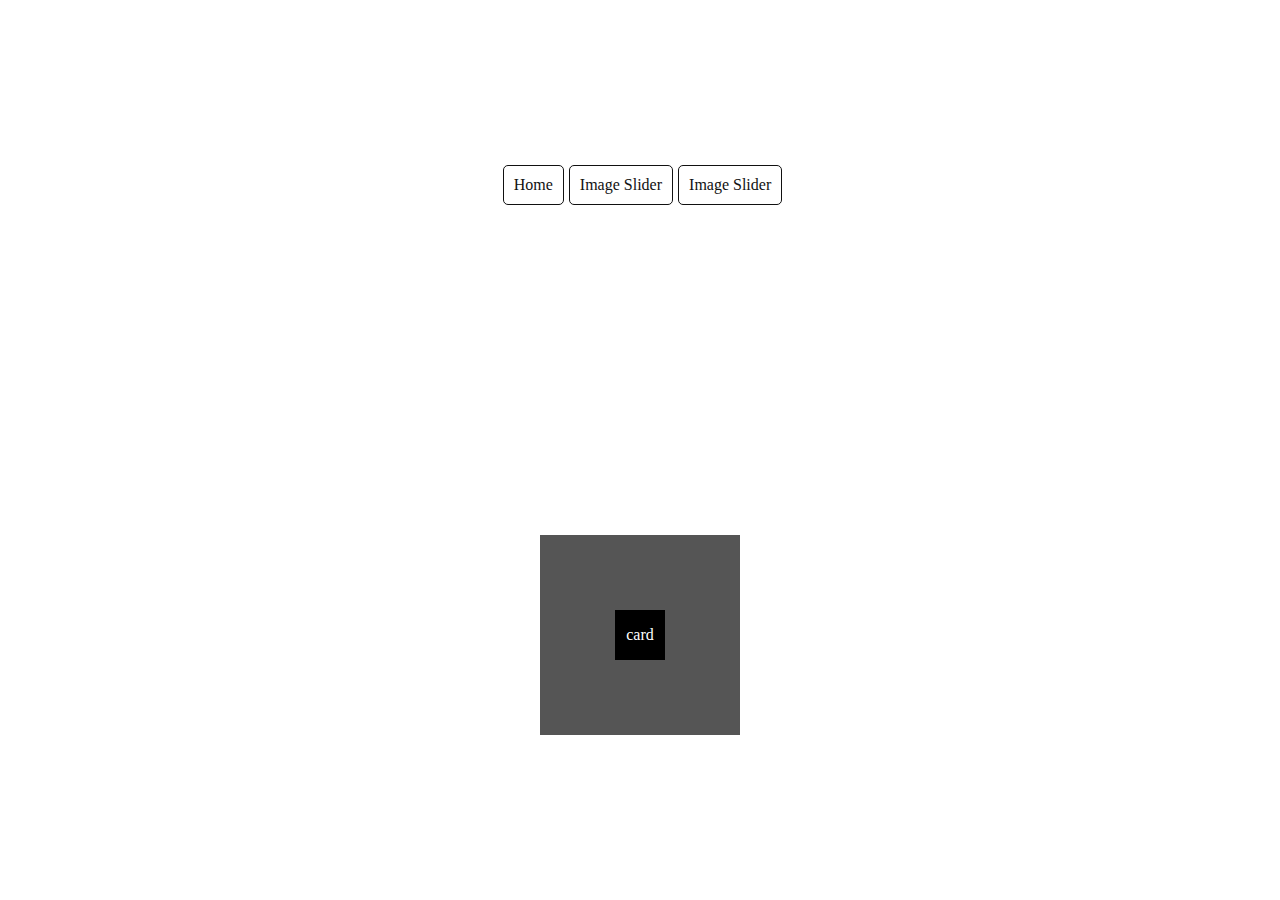
==== index.html @ 677e536d "projects files created" ====
<!DOCTYPE html>
<html lang="en">
<head>
  <meta charset="UTF-8">
  <meta name="viewport" content="width=device-width, initial-scale=1.0">
  <link rel="stylesheet" href="css/main.min.css">
  <script src="js/main.js" defer></script>
  <title> Toggle Activate/open</title>
</head>
<body>
  <div class="container">
    <header>
        <nav>
          <a href="index.html" target="_blank">Home</a>
          <a href="#">Image Slider</a>
          <a href="imgSlider.html" target="_blank">Image Slider</a>
        </nav>
        <div class="cardWrapper">
          <div class="card">
            <div class="card1">card</div>
            <div class="card2">card</div>
          </div>
        </div>

      </header>

  </div>
</body>
</html>
---- css/main.min.css ----
.container{width:100%;max-width:375px;min-height:100vh;display:grid;place-items:center}body{margin:0;padding:0;box-sizing:border-box;width:100%;height:100vh;display:grid;place-items:center}a{text-decoration:none;padding:10px;margin-left:5px;color:#111;border-radius:5px;border:1px solid #111;background-color:transparent}a:hover{color:#fff;background-color:#333}header{width:80%;height:100vh;display:grid;place-items:center;grid-template-columns:1fr}header nav{width:100%;display:flex;justify-content:center;align-items:center}header .cardWrapper{width:100%;background-color:#555;width:200px;height:200px;display:grid;place-items:center}header .cardWrapper .card{width:50px;height:50px;display:flex;justify-content:center;align-items:center;color:#fff;background-color:#ccc;position:relative}header .cardWrapper .card1{width:100%;height:100%;display:grid;place-items:center;background-color:#000;transition:all 0.75s ease-in-out}header .cardWrapper .card2{position:absolute;width:50px;height:50px;display:grid;place-items:center;background-color:transparent;color:transparent;transform:translateX(125px);transition:all 0.75s ease-in-out}header .cardWrapper .card.active .card1{transform:translateX(-125px);background-color:transparent;color:transparent}header .cardWrapper .card.active .card2{transform:translateX(0);background-color:#ddd;color:#111}
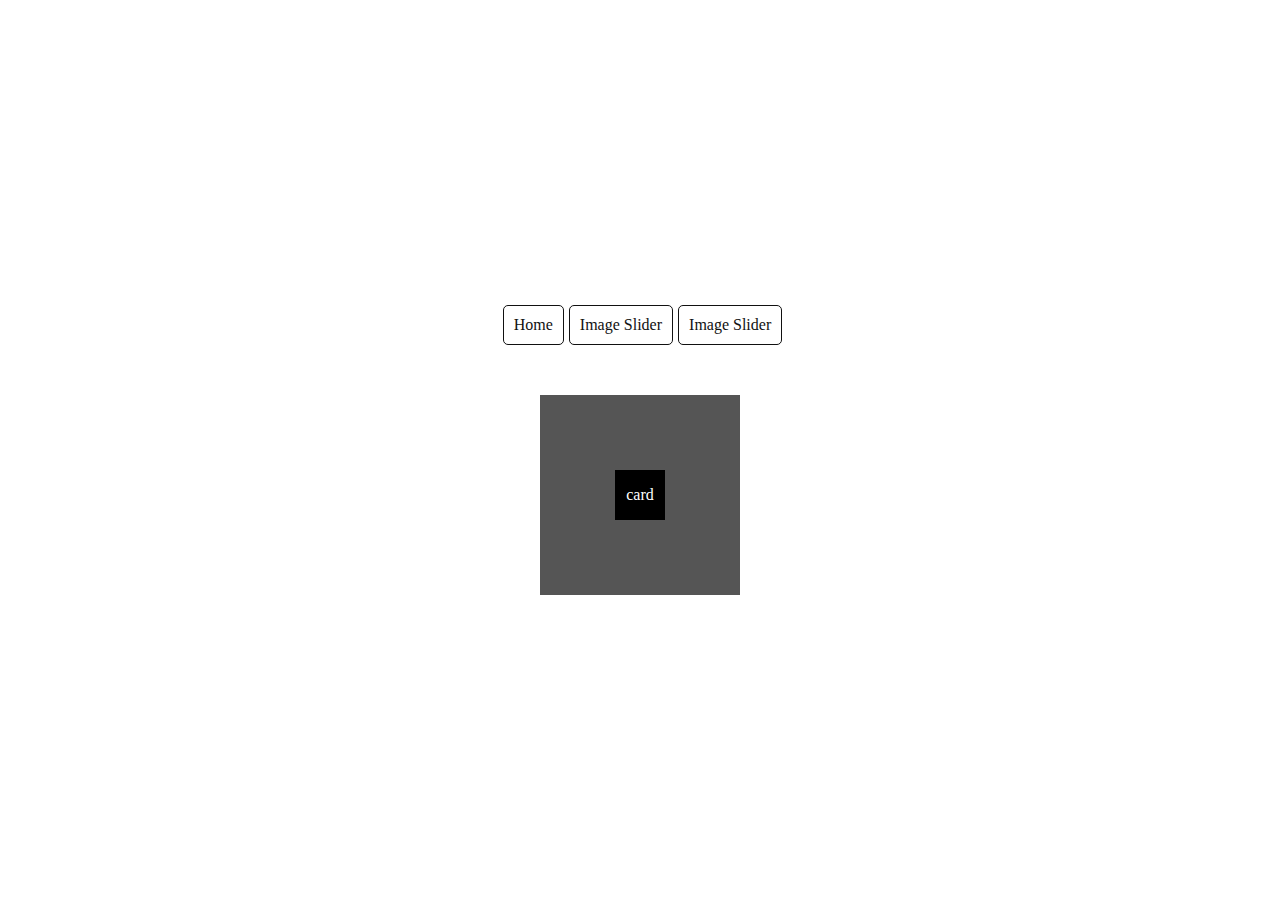
==== commit 26b50a85: "changed the styles" ====
--- a/index.html
+++ b/index.html
@@ -5,7 +5,7 @@
   <meta name="viewport" content="width=device-width, initial-scale=1.0">
   <link rel="stylesheet" href="css/main.min.css">
   <script src="js/main.js" defer></script>
-  <title> Toggle Activate/open</title>
+  <title> Animations with JS</title>
 </head>
 <body>
   <div class="container">
--- a/css/main.min.css
+++ b/css/main.min.css
@@ -1 +1 @@
-.container{width:100%;max-width:375px;min-height:100vh;display:grid;place-items:center}body{margin:0;padding:0;box-sizing:border-box;width:100%;height:100vh;display:grid;place-items:center}a{text-decoration:none;padding:10px;margin-left:5px;color:#111;border-radius:5px;border:1px solid #111;background-color:transparent}a:hover{color:#fff;background-color:#333}header{width:80%;height:100vh;display:grid;place-items:center;grid-template-columns:1fr}header nav{width:100%;display:flex;justify-content:center;align-items:center}header .cardWrapper{width:100%;background-color:#555;width:200px;height:200px;display:grid;place-items:center}header .cardWrapper .card{width:50px;height:50px;display:flex;justify-content:center;align-items:center;color:#fff;background-color:#ccc;position:relative}header .cardWrapper .card1{width:100%;height:100%;display:grid;place-items:center;background-color:#000;transition:all 0.75s ease-in-out}header .cardWrapper .card2{position:absolute;width:50px;height:50px;display:grid;place-items:center;background-color:transparent;color:transparent;transform:translateX(125px);transition:all 0.75s ease-in-out}header .cardWrapper .card.active .card1{transform:translateX(-125px);background-color:transparent;color:transparent}header .cardWrapper .card.active .card2{transform:translateX(0);background-color:#ddd;color:#111}
+.container{width:100%;max-width:375px;min-height:100vh;display:grid;place-items:center}.card1{width:100%;height:100%;display:grid;place-items:center;background-color:#000;transition:all 0.75s ease-in-out}.card2{position:absolute;width:50px;height:50px;display:grid;place-items:center;background-color:transparent;color:transparent;transform:translateX(125px);transition:all 0.75s ease-in-out}.card.active .card1{transform:translateX(-125px);background-color:transparent;color:transparent}.card.active .card2{transform:translateX(0);background-color:#ddd;color:#111}.card{width:350px;height:800px}body{margin:0;padding:0;box-sizing:border-box;width:100%;height:100vh;display:grid;place-items:center}a{text-decoration:none;padding:10px;margin-left:5px;color:#111;border-radius:5px;border:1px solid #111;background-color:transparent}a:hover{color:#fff;background-color:#333}header{width:80%;gap:50px;display:grid;place-items:center;grid-template-columns:1fr}header nav{width:100%;display:flex;justify-content:center;align-items:center}header .cardWrapper{width:100%;background-color:#555;width:200px;height:200px;display:grid;place-items:center}header .cardWrapper .card{width:50px;height:50px;display:flex;justify-content:center;align-items:center;color:#fff;background-color:#ccc;position:relative}
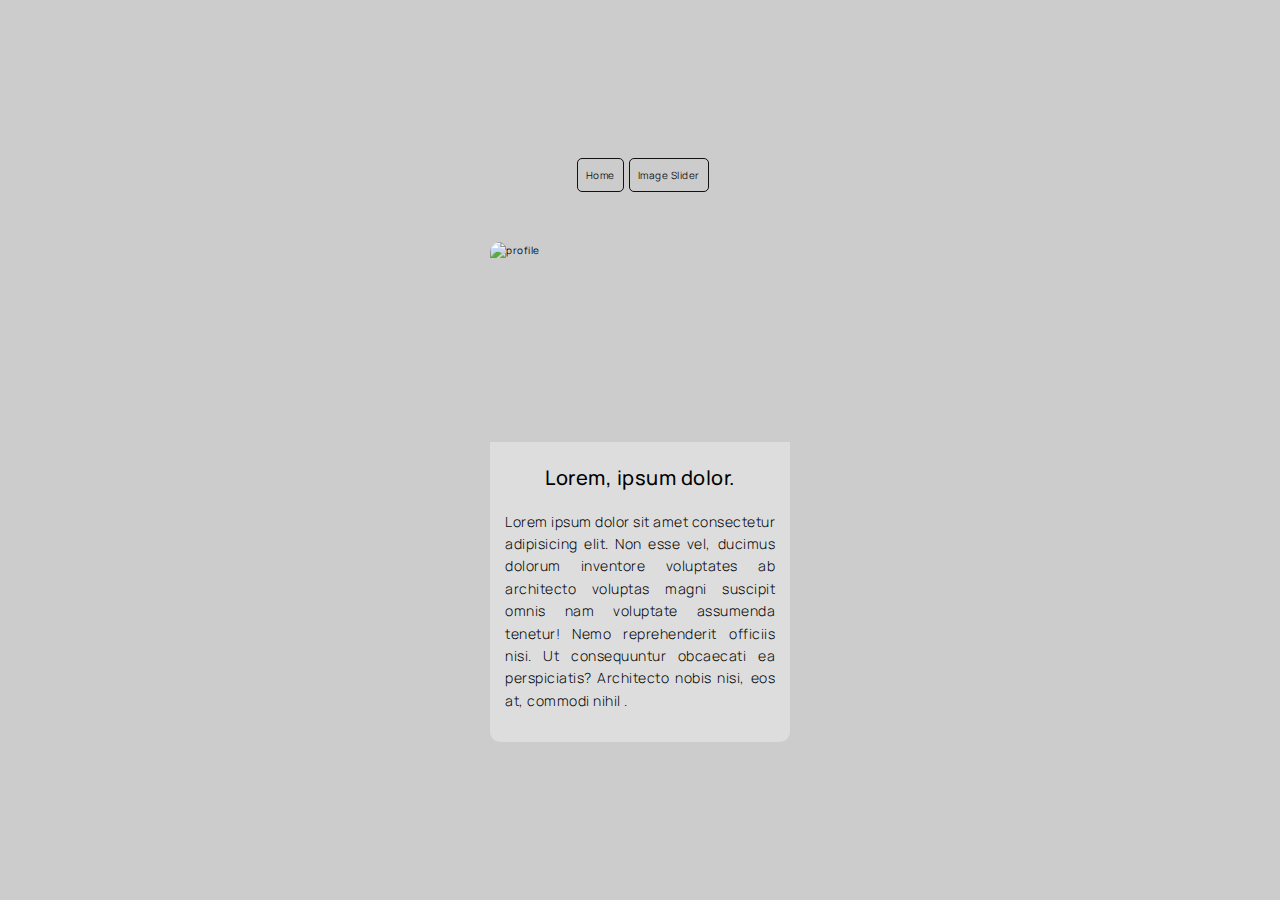
==== commit 3eac19ff: "updated all the files, html, styles with Scss & Js" ====
--- a/index.html
+++ b/index.html
@@ -11,14 +11,38 @@
   <div class="container">
     <header>
         <nav>
-          <a href="index.html" target="_blank">Home</a>
-          <a href="#">Image Slider</a>
-          <a href="imgSlider.html" target="_blank">Image Slider</a>
+          <a href="#" target="_blank">Home</a>
+          <a href="imgSlider.html">Image Slider</a>
+
         </nav>
         <div class="cardWrapper">
           <div class="card">
-            <div class="card1">card</div>
-            <div class="card2">card</div>
+            <div class="card1">
+              <div class="card1__header">
+                <div class="card1__header--images">
+                  <img src="img/nature1.jpg" alt="profile">
+                </div>
+              </div>
+              <div class="card1__body">
+                <div class="card1__body--text">
+                  <h2>Lorem, ipsum dolor.</h2>
+                  <p>Lorem ipsum dolor sit amet consectetur adipisicing elit. Non esse vel, ducimus dolorum inventore voluptates ab architecto voluptas magni suscipit omnis nam voluptate assumenda tenetur! Nemo reprehenderit officiis nisi. Ut consequuntur obcaecati ea perspiciatis? Architecto nobis nisi, eos at, commodi nihil .</p>
+                </div>
+              </div>
+            </div>
+            <div class="card2">
+              <div class="card2__header">
+                <div class="card2__header--images">
+                  <img src="img/nature4.jpg" alt="profile">
+                </div>
+              </div>
+              <div class="card2__body">
+                <div class="card2__body--text">
+                  <h2>Lorem, ipsum dolor.</h2>
+                  <p>Lorem ipsum dolor sit amet consectetur adipisicing elit. Non esse vel, ducimus dolorum inventore voluptates ab architecto voluptas magni suscipit omnis nam voluptate assumenda tenetur! Nemo reprehenderit officiis nisi. Ut consequuntur obcaecati ea perspiciatis? Architecto nobis nisi, eos at, commodi nihil .</p>
+                </div>
+              </div>
+            </div>
           </div>
         </div>
 
--- a/css/main.min.css
+++ b/css/main.min.css
@@ -1 +1 @@
-.container{width:100%;max-width:375px;min-height:100vh;display:grid;place-items:center}.card1{width:100%;height:100%;display:grid;place-items:center;background-color:#000;transition:all 0.75s ease-in-out}.card2{position:absolute;width:50px;height:50px;display:grid;place-items:center;background-color:transparent;color:transparent;transform:translateX(125px);transition:all 0.75s ease-in-out}.card.active .card1{transform:translateX(-125px);background-color:transparent;color:transparent}.card.active .card2{transform:translateX(0);background-color:#ddd;color:#111}.card{width:350px;height:800px}body{margin:0;padding:0;box-sizing:border-box;width:100%;height:100vh;display:grid;place-items:center}a{text-decoration:none;padding:10px;margin-left:5px;color:#111;border-radius:5px;border:1px solid #111;background-color:transparent}a:hover{color:#fff;background-color:#333}header{width:80%;gap:50px;display:grid;place-items:center;grid-template-columns:1fr}header nav{width:100%;display:flex;justify-content:center;align-items:center}header .cardWrapper{width:100%;background-color:#555;width:200px;height:200px;display:grid;place-items:center}header .cardWrapper .card{width:50px;height:50px;display:flex;justify-content:center;align-items:center;color:#fff;background-color:#ccc;position:relative}
+@import url("https://fonts.googleapis.com/css2?family=Manrope:wght@300;500&display=swap");.container{width:100%;max-width:375px;min-height:100vh;display:grid;place-items:center}.card1{width:100%;height:100%;display:flex;justify-content:center;align-items:center;justify-content:space-between;flex-direction:column;border-radius:10px;transition:all 0.75s ease-in-out}.card1__header{width:100%;height:40%;border-radius:10px 10px 0 0}.card1__header--images{width:100%;height:200px;border-radius:10px 10px 0 0}.card1__header--images img{width:100%;object-fit:cover;border-radius:10px 10px 0 0}.card1__body{width:100%;height:60%;background-color:#ddd;color:#000;border-radius:0 0 10px 10px}.card1__body--text{width:90%;margin:20px auto}.card1__body--text h2{font-size:2em;font-weight:500;text-align:center}.card1__body--text p{font-size:1.4em;font-weight:300;text-align:justify}.card2{position:absolute;width:100%;height:100%;display:flex;justify-content:center;align-items:center;justify-content:space-between;flex-direction:column;background-color:transparent;color:transparent;border-radius:10px;transform:translateX(600px);transition:all 0.75s ease-in-out}.card2__header{width:100%;height:40%;border-radius:10px 10px 0 0}.card2__header--images{width:100%;height:200px;border-radius:10px 10px 0 0}.card2__header--images img{width:100%;object-fit:cover;border-radius:10px 10px 0 0}.card2__body{width:100%;height:60%;color:#000;border-radius:0 0 10px 10px}.card2__body--text{width:90%;margin:20px auto}.card2__body--text h2{font-size:2em;font-weight:500;text-align:center}.card2__body--text p{font-size:1.4em;font-weight:300;text-align:justify}.card.active .card1{transform:translateX(-600px);background-color:transparent;color:transparent}.card.active .card2{transform:translateX(0);background-color:#ddd;color:#111}.card3{width:350px;height:500px;display:flex;justify-content:center;align-items:center;justify-content:space-between}.card3 .prevBtn{margin-right:5px}.card3 .nextBtn{margin-left:5px}.card3 .images{width:100%;height:100%}.card3 .images img{width:100%;height:100%;object-fit:cover;border-radius:5px}button{display:block;padding:10px 15px;border-radius:4px;border:none;background-color:#ddd;color:#222;transition:all 0.85s ease-in-out}button:hover{transform:scale(0.98);color:#fff;background-color:#333}body{margin:0;padding:0;box-sizing:border-box;width:100%;height:100vh;display:grid;place-items:center;font-family:'Manrope', sans-serif;font-size:10px;letter-spacing:0.5px;line-height:1.6}a{text-decoration:none;padding:8px;margin-left:5px;color:#111;border-radius:5px;border:1px solid #111;background-color:transparent}a:hover{color:#fff;background-color:#333}header{width:100%;gap:50px;display:grid;place-items:center;grid-template-columns:1fr}header nav{width:80%;display:flex;justify-content:center;align-items:center}header .cardWrapper{width:80%;display:grid;place-items:center}header .cardWrapper .card{width:300px;height:500px;display:flex;justify-content:center;align-items:center;position:relative}@media (min-width: 760px){.container{max-width:1440px;background-color:#ccc}.card2{transform:translateX(1920px)}.card.active .card1{transform:translateX(-1920px)}}
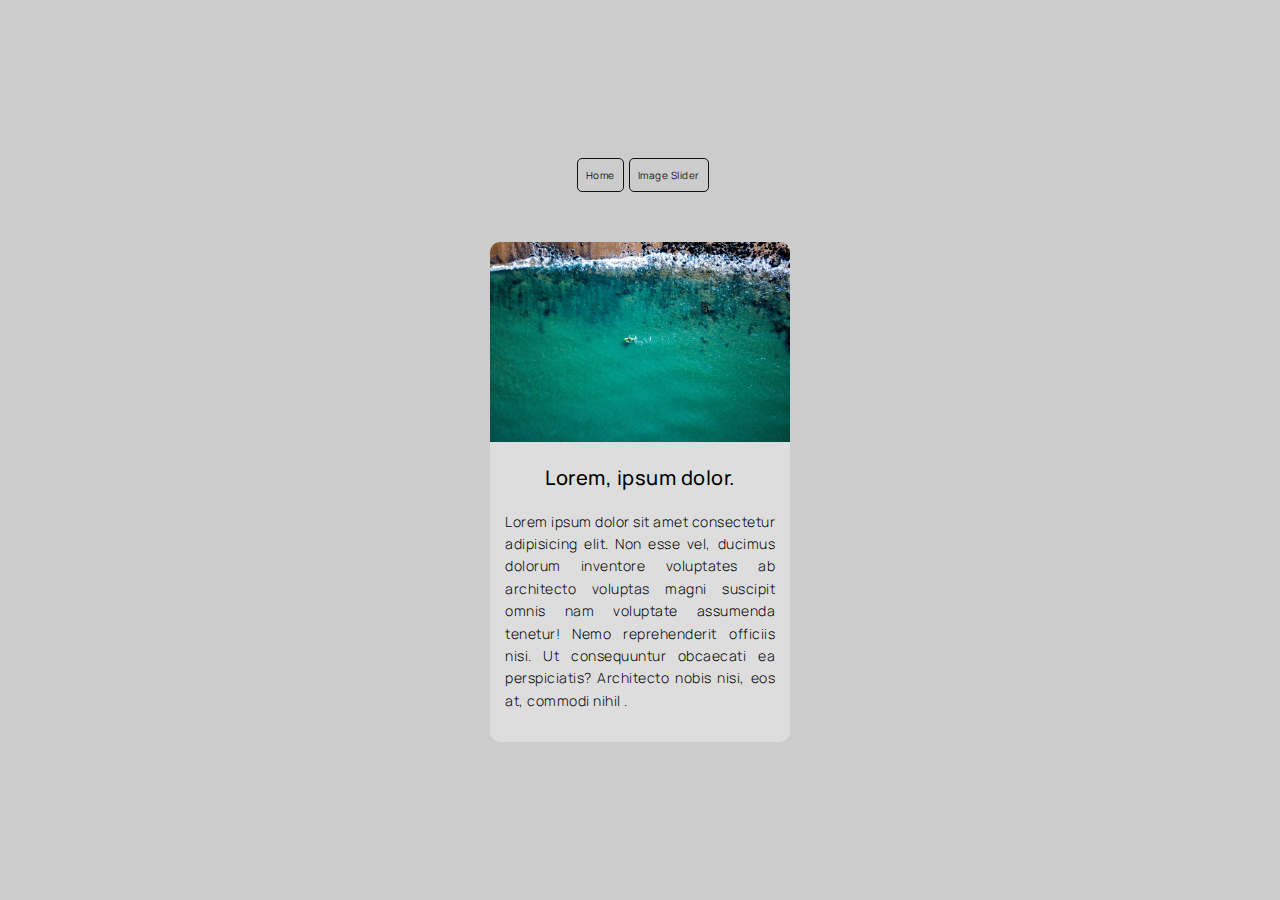
==== commit 92a06d6e: "Moved the script tags in the body from the head" ====
--- a/index.html
+++ b/index.html
@@ -1,53 +1,64 @@
 <!DOCTYPE html>
 <html lang="en">
-<head>
-  <meta charset="UTF-8">
-  <meta name="viewport" content="width=device-width, initial-scale=1.0">
-  <link rel="stylesheet" href="css/main.min.css">
-  <script src="js/main.js" defer></script>
-  <title> Animations with JS</title>
-</head>
-<body>
-  <div class="container">
-    <header>
+  <head>
+    <meta charset="UTF-8" />
+    <meta name="viewport" content="width=device-width, initial-scale=1.0" />
+    <link rel="stylesheet" href="css/main.min.css" />
+    <title>Animations with JS</title>
+  </head>
+  <body>
+    <div class="container">
+      <header>
         <nav>
           <a href="#" target="_blank">Home</a>
           <a href="imgSlider.html">Image Slider</a>
-
         </nav>
         <div class="cardWrapper">
           <div class="card">
             <div class="card1">
               <div class="card1__header">
                 <div class="card1__header--images">
-                  <img src="img/nature1.jpg" alt="profile">
+                  <img src="img/nature1.jpg" alt="profile" />
                 </div>
               </div>
               <div class="card1__body">
                 <div class="card1__body--text">
                   <h2>Lorem, ipsum dolor.</h2>
-                  <p>Lorem ipsum dolor sit amet consectetur adipisicing elit. Non esse vel, ducimus dolorum inventore voluptates ab architecto voluptas magni suscipit omnis nam voluptate assumenda tenetur! Nemo reprehenderit officiis nisi. Ut consequuntur obcaecati ea perspiciatis? Architecto nobis nisi, eos at, commodi nihil .</p>
+                  <p>
+                    Lorem ipsum dolor sit amet consectetur adipisicing elit. Non
+                    esse vel, ducimus dolorum inventore voluptates ab architecto
+                    voluptas magni suscipit omnis nam voluptate assumenda
+                    tenetur! Nemo reprehenderit officiis nisi. Ut consequuntur
+                    obcaecati ea perspiciatis? Architecto nobis nisi, eos at,
+                    commodi nihil .
+                  </p>
                 </div>
               </div>
             </div>
             <div class="card2">
               <div class="card2__header">
                 <div class="card2__header--images">
-                  <img src="img/nature4.jpg" alt="profile">
+                  <img src="img/nature4.jpg" alt="profile" />
                 </div>
               </div>
               <div class="card2__body">
                 <div class="card2__body--text">
                   <h2>Lorem, ipsum dolor.</h2>
-                  <p>Lorem ipsum dolor sit amet consectetur adipisicing elit. Non esse vel, ducimus dolorum inventore voluptates ab architecto voluptas magni suscipit omnis nam voluptate assumenda tenetur! Nemo reprehenderit officiis nisi. Ut consequuntur obcaecati ea perspiciatis? Architecto nobis nisi, eos at, commodi nihil .</p>
+                  <p>
+                    Lorem ipsum dolor sit amet consectetur adipisicing elit. Non
+                    esse vel, ducimus dolorum inventore voluptates ab architecto
+                    voluptas magni suscipit omnis nam voluptate assumenda
+                    tenetur! Nemo reprehenderit officiis nisi. Ut consequuntur
+                    obcaecati ea perspiciatis? Architecto nobis nisi, eos at,
+                    commodi nihil .
+                  </p>
                 </div>
               </div>
             </div>
           </div>
         </div>
-
       </header>
-
-  </div>
-</body>
-</html>+    </div>
+    <script src="js/main.js"></script>
+  </body>
+</html>
